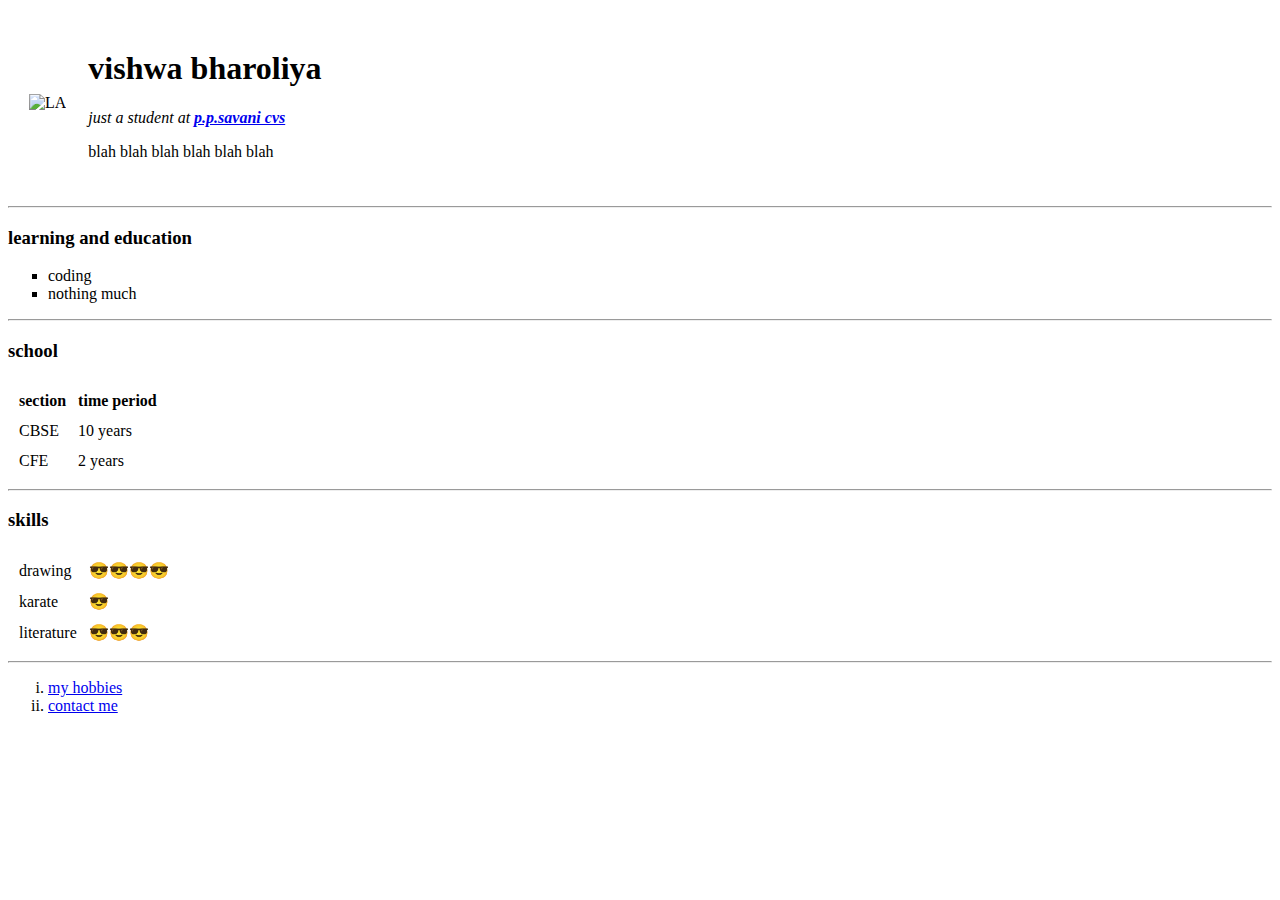
==== index.html @ 2eae0959 "Add files via upload" ====
<!DOCTYPE html>
<html lang="en" dir="ltr">

<head>
  <meta charset="utf-8">
  <title>Ꮙvishwa's personal site</title>
</head>

<body>
  <table cellspacing="20">
    <tr>
      <td><img src="https://theeadventurette.files.wordpress.com/2016/09/la-fair.jpg?w=584" alt="LA" height="100" width="180"></td>
      <td>
        <h1>vishwa bharoliya</h1>
        <p><em>just a student at <strong><a href="http://www.ppsavanicbse.org/">p.p.savani cvs</a></strong></em></p>
        <p>blah blah blah blah blah blah</p>
      </td>
    </tr>
  </table>
  <hr>
  <h3>learning and education</h3>
  <ul type="square">
    <li>coding</li>
    <li>nothing much</li>
  </ul>
  <hr>
  <h3>school</h3>
  <table cellspacing="10">
    <thead>
      <tr>
        <th>section</th>
        <th>time period</th>
      </tr>
    </thead>
    <tbody>
      <tr>
        <td>CBSE</td>
        <td>10 years</td>
      </tr>
      <tr>
        <td>CFE</td>
        <td>2 years</td>
      </tr>

    </tbody>
  </table>
  <hr>
  <h3>skills</h3>
  <table cellspacing="10">
    <tr>
      <td>drawing</td>
      <td>😎😎😎😎</td>
    </tr>
    <tr>
      <td>karate</td>
      <td>😎</td>
    </tr>
    <tr>
      <td>literature</td>
      <td>😎😎😎</td>
    </tr>
  </table>
  <hr>
  <ol type="i">
    <li> <a href="hobbies.html">my hobbies</a></li>
    <li> <a href="contacts.html">contact me</a></li>
  </ol>

</body>

</html>
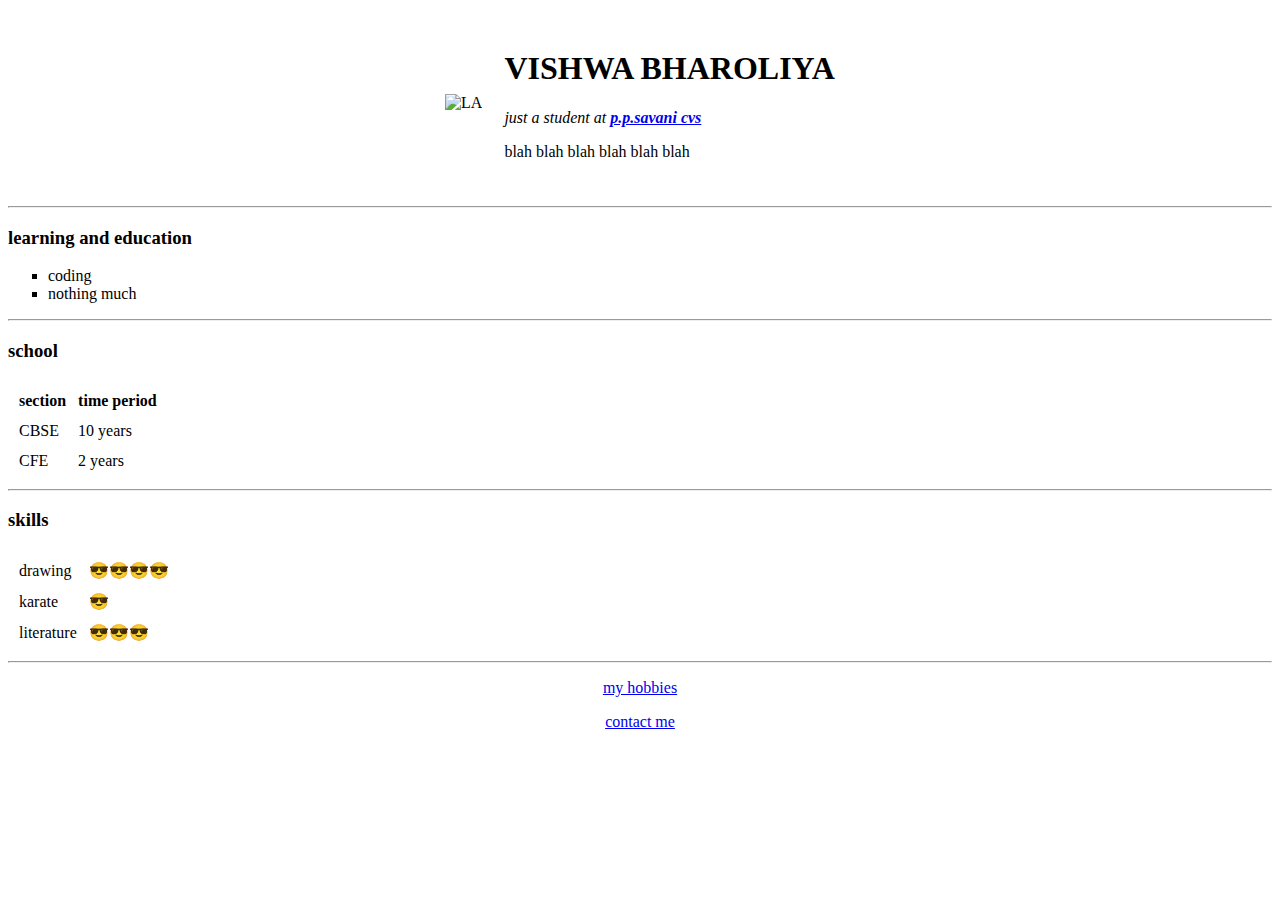
==== commit 9dd9a0e0: "Add files via upload" ====
--- a/index.html
+++ b/index.html
@@ -1,17 +1,17 @@
 <!DOCTYPE html>
 <html lang="en" dir="ltr">
-
 <head>
   <meta charset="utf-8">
-  <title>Ꮙvishwa's personal site</title>
+  <title>Ꮙ vishwa's personal site</title>
+  <link rel="stylesheet" href="C:\Users\DELL\Desktop\web development\html-personal site\css\styles.css">
 </head>
 
 <body>
-  <table cellspacing="20">
+  <table cellspacing="20" align="center">
     <tr>
       <td><img src="https://theeadventurette.files.wordpress.com/2016/09/la-fair.jpg?w=584" alt="LA" height="100" width="180"></td>
       <td>
-        <h1>vishwa bharoliya</h1>
+        <h1>VISHWA BHAROLIYA</h1>
         <p><em>just a student at <strong><a href="http://www.ppsavanicbse.org/">p.p.savani cvs</a></strong></em></p>
         <p>blah blah blah blah blah blah</p>
       </td>
@@ -61,10 +61,9 @@
     </tr>
   </table>
   <hr>
-  <ol type="i">
-    <li> <a href="hobbies.html">my hobbies</a></li>
-    <li> <a href="contacts.html">contact me</a></li>
-  </ol>
+    <p align="center"><a href="hobbies.html">my hobbies</a></p>
+    <p align="center"><a href="contacts.html">contact me</a></p>
+
 
 </body>
 
